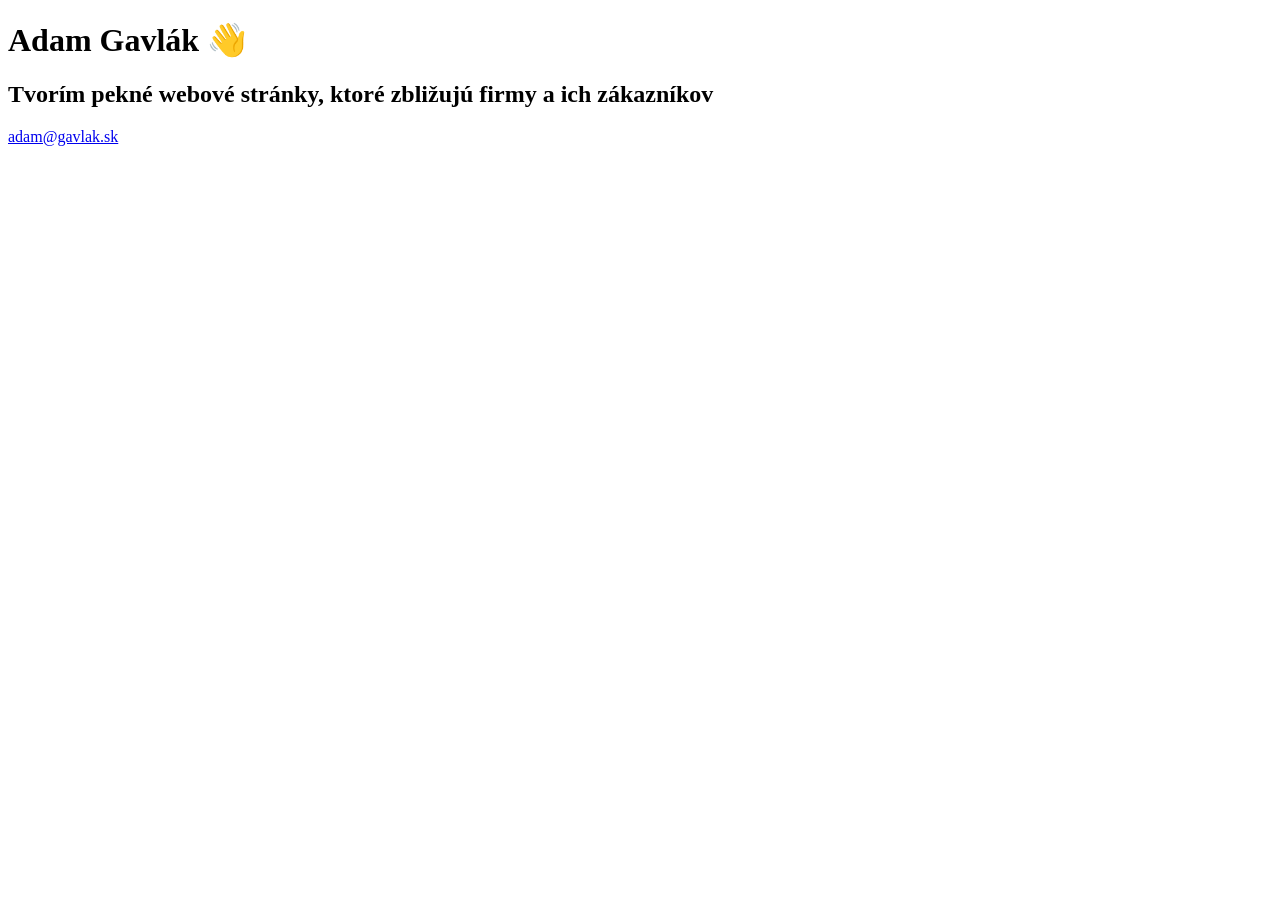
==== docs/index.html @ edac2bd7 "Initialize repository" ====
<!DOCTYPE html>
<html lang="en">
  <head>
    <meta charset="UTF-8">
    <meta name="viewport" content="width=device-width, initial-scale=1.0">
    <meta http-equiv="X-UA-Compatible" content="ie=edge">
    <meta name="decription" content="Tvorím pekné webové stránky, ktoré zbližujú firmy a ich zákazníkov">
    <title>Adam Gavlák – Webové stránky a aplikácie</title>
    <link rel="stylesheet" href="/assets/style.css">
    <link rel="icon" href="/images/favicon.png">
  </head>
  <body>
    <h1>Adam Gavlák 👋</h1>
    <h2>Tvorím pekné webové stránky, ktoré zbližujú firmy a ich zákazníkov</h2>
    <p class="contact"><a class="contact__link" href="mailto:adam@gavlak.sk">adam@gavlak.sk</a></p>
  </body>
</html>
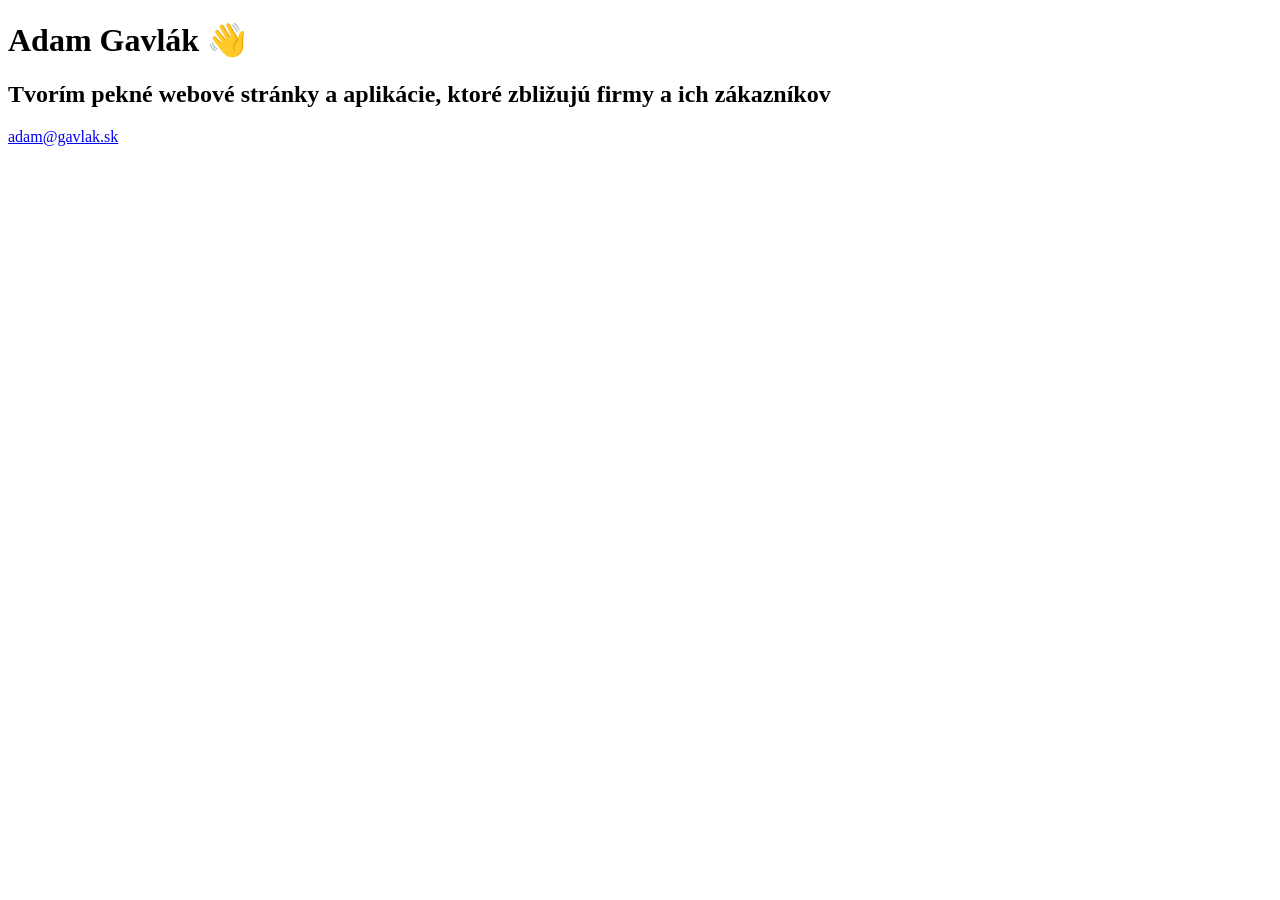
==== commit bce83f94: "Refactor CSS" ====
--- a/docs/index.html
+++ b/docs/index.html
@@ -1,5 +1,5 @@
 <!DOCTYPE html>
-<html lang="en">
+<html lang="sk">
   <head>
     <meta charset="UTF-8">
     <meta name="viewport" content="width=device-width, initial-scale=1.0">
@@ -10,8 +10,11 @@
     <link rel="icon" href="/images/favicon.png">
   </head>
   <body>
-    <h1>Adam Gavlák 👋</h1>
-    <h2>Tvorím pekné webové stránky, ktoré zbližujú firmy a ich zákazníkov</h2>
-    <p class="contact"><a class="contact__link" href="mailto:adam@gavlak.sk">adam@gavlak.sk</a></p>
+    <main class="about">
+      <h1 class="about__name">Adam Gavlák 👋</h1>
+      <h2 class="about__motto">Tvorím pekné webové stránky a aplikácie, ktoré zbližujú <strong>firmy</strong> a ich <strong>zákazníkov</strong></h2>
+      <p class="contact"><a class="contact__link" href="mailto:adam@gavlak.sk">adam@gavlak.sk</a></p>
+    </main>
+    <script src="/assets/app.js"></script>
   </body>
 </html>
